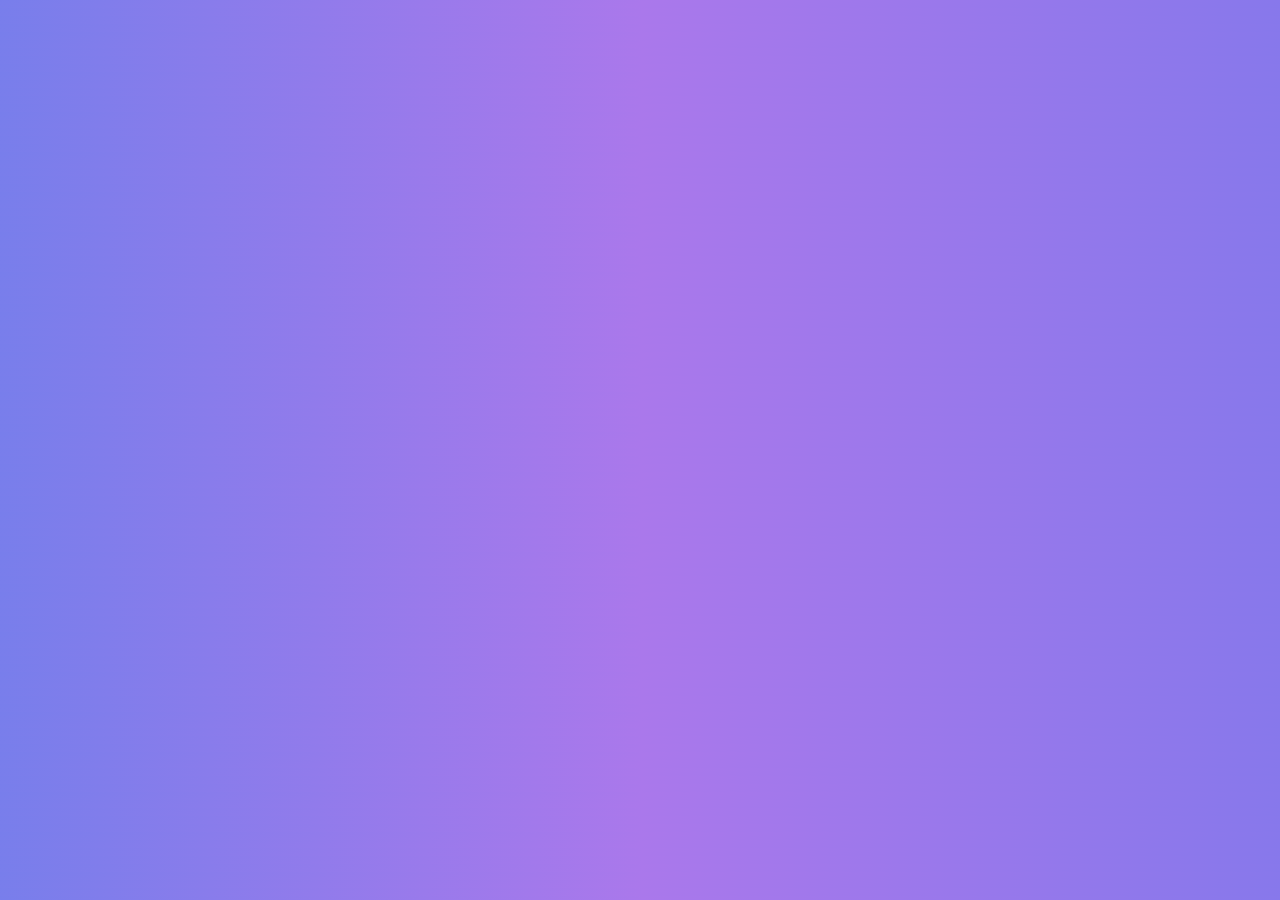
==== caroliveira/index.html @ 01ccc4c3 "base do site sendo criada" ====
<!DOCTYPE html>
<html lang="pt-br">

<head>
  <meta charset="UTF-8">
  <meta name="viewport" content="width=device-width, initial-scale=1.0">
  <link rel="stylesheet" href="style.css">
  <title>Carol Oliveira - Portfólio</title>

</head>

<body>
  <section class="vidro">
    <div class="sobre"></div>
    <div class="formacao"></div>
    <div class="oquegosto"></div>
    <div class="sites">
      <div class="linkedin"></div>
      <div class="github"></div>
    </div>
  </section>
</body>

</html>
---- caroliveira/style.css ----
body {
  background: linear-gradient(
    150deg,
    rgba(120, 126, 235, 1) 0%,
    rgb(170, 120, 235) 50%,
    rgb(135, 120, 235) 100%
  );
  background-size: cover;
}
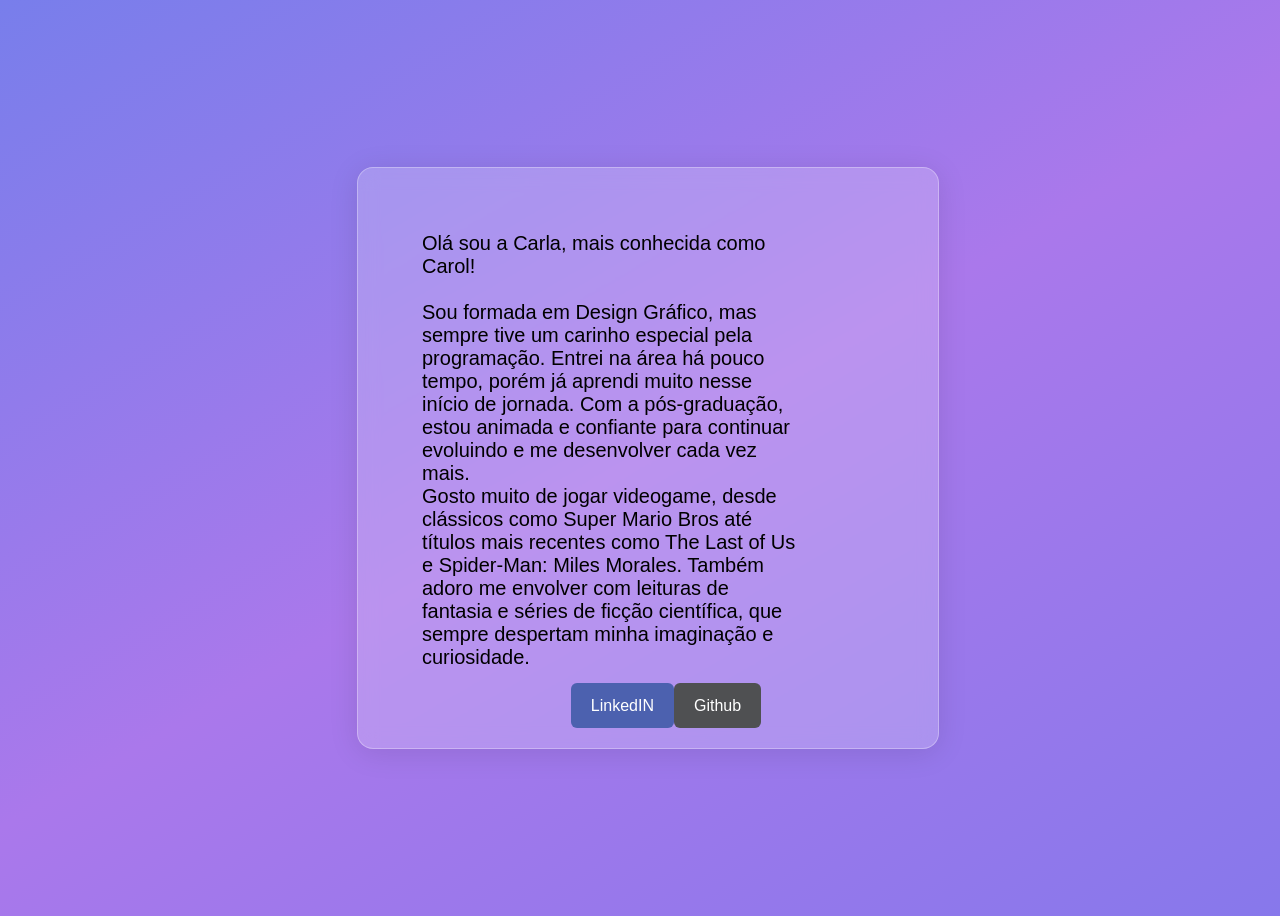
==== commit 134f7ba7: "versão inicial" ====
--- a/caroliveira/index.html
+++ b/caroliveira/index.html
@@ -10,13 +10,13 @@
 </head>
 
 <body>
-  <section class="vidro">
-    <div class="sobre"></div>
-    <div class="formacao"></div>
-    <div class="oquegosto"></div>
-    <div class="sites">
-      <div class="linkedin"></div>
-      <div class="github"></div>
+  <section class="container">
+    <div class="vidro">
+      <div class="sobre">Olá sou a Carla, mais conhecida como Carol! <br><br> Sou formada em Design Gráfico, mas sempre tive um carinho especial pela programação. Entrei na área há pouco tempo, porém já aprendi muito nesse início de jornada. Com a pós-graduação, estou animada e confiante para continuar evoluindo e me desenvolver cada vez mais.<br>Gosto muito de jogar videogame, desde clássicos como Super Mario Bros até títulos mais recentes como The Last of Us e Spider-Man: Miles Morales. Também adoro me envolver com leituras de fantasia e séries de ficção científica, que sempre despertam minha imaginação e curiosidade.</div>
+      <div class="sites">
+        <button class="linkedin">LinkedIN</button>
+        <button class="github">Github</button>
+      </div>
     </div>
   </section>
 </body>
--- a/caroliveira/style.css
+++ b/caroliveira/style.css
@@ -7,3 +7,65 @@
   );
   background-size: cover;
 }
+
+.container {
+  display: flex;
+  justify-content: center;
+  align-items: center;
+  position: relative;
+  width: 100vw;
+  height: 100vh;
+}
+
+.vidro {
+  position: absolute;
+  width: 60vh;
+  height: 60vh;
+  background: rgba(255, 255, 255, 0.2);
+  backdrop-filter: blur(10px);
+  -webkit-backdrop-filter: blur(10px);
+  border: 1px solid rgba(255, 255, 255, 0.3);
+  border-radius: 16px;
+  box-shadow: 0 4px 30px rgba(0, 0, 0, 0.1);
+  padding: 20px;
+  color: white;
+}
+
+.sobre {
+  position: absolute;
+  left: 5vw;
+  top: 5vw;
+  width: 65%;
+  font-size: 20px;
+  font-family: Arial, Helvetica, sans-serif;
+  color: black;
+}
+
+.sites {
+  display: flex;
+  position: relative;
+  justify-content: center;
+  top: 55vh;
+  width: 45vw;
+  height: 5vh;
+}
+
+.linkedin {
+  background-color: #4c61af;
+  color: white;
+  border: none;
+  padding: 10px 20px;
+  border-radius: 6px;
+  cursor: pointer;
+  font-size: 16px;
+}
+
+.github {
+  background-color: #4f5052;
+  color: white;
+  border: none;
+  padding: 10px 20px;
+  border-radius: 6px;
+  cursor: pointer;
+  font-size: 16px;
+}
